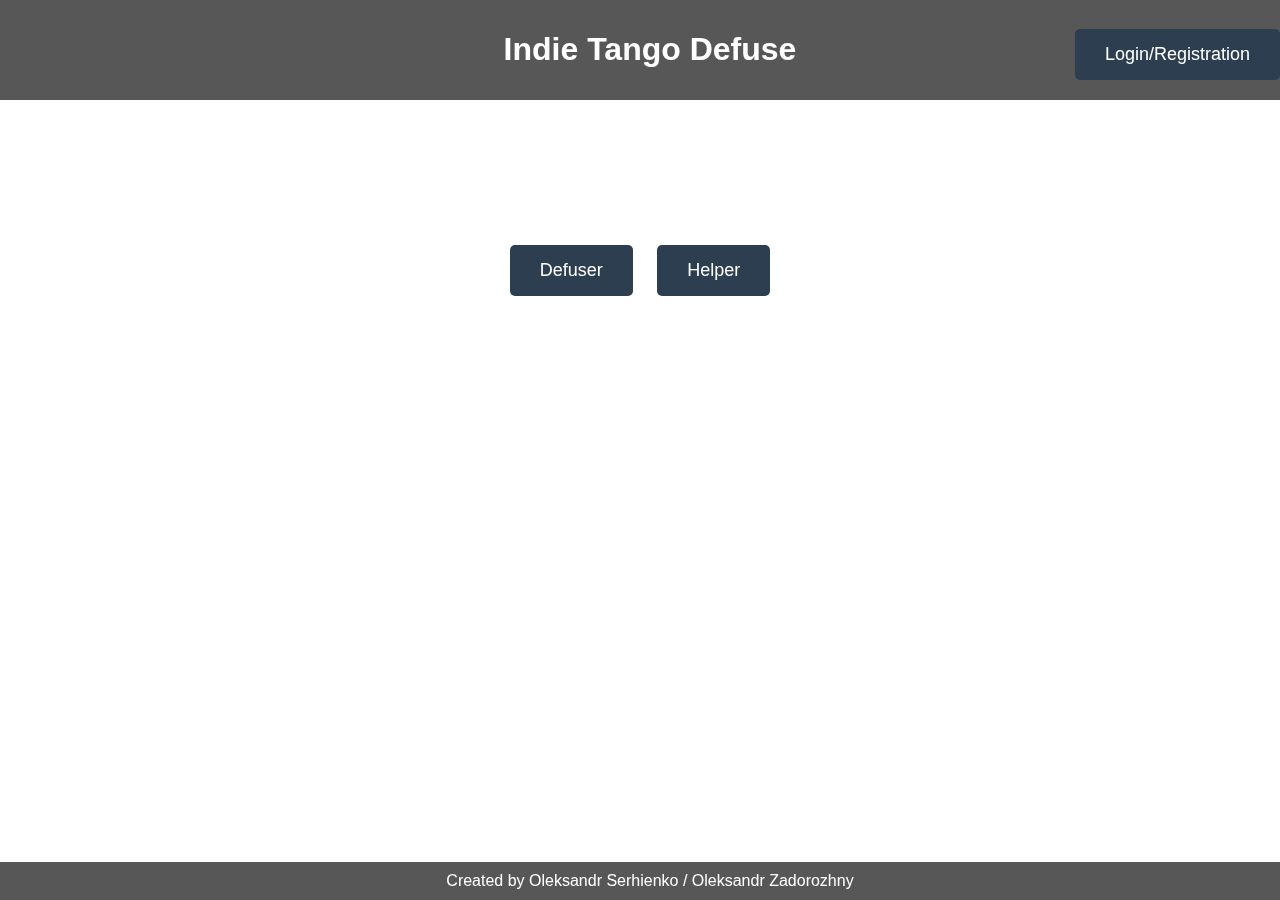
==== index.html @ a59b90db "log/reg+return+bugfix" ====
<!DOCTYPE html>
<html lang="en">

<head>
    <meta charset="UTF-8">
    <meta http-equiv="X-UA-Compatible" content="IE=edge">
    <meta name="viewport" content="width=device-width, initial-scale=1.0">
    <title>Indie Tango Defuse</title>
    <link rel="stylesheet" href="css/styles.css">
</head>

<body>

    <video autoplay muted loop id="videoBackground">
        <source src="res/defuse.mp4" type="video/mp4">
        Your browser does not support the video tag.
    </video>

    <header>
        <div class="invisible">Login/Registration</div>
        <h1>Indie Tango Defuse</h1>
        <button onclick="loginRegistration()">Login/Registration</button>
    </header>

    <main>
        <div>
            <button onclick="defuserClicked()">Defuser</button>
            <button onclick="openPopup()">Helper</button>
        </div>
    </main>

    <footer>
        Created by Oleksandr Serhienko / Oleksandr Zadorozhny
    </footer>


    <div id="popup" class="popup">
        <p>Enter session:</p>
        <input type="text" id="inputField" onkeypress="checkEnter(event)">
        <button onclick="displayDate()">Submit</button>
        <button onclick="closePopup()">Close</button>
    </div>


    <script>
        function loginRegistration() {
            // Handle log/reg button click event
            window.location.href = 'login.html';
            console.log("Login button clicked");
        }
        function defuserClicked() {
            // Handle defuser button click event
            window.location.href = 'defuser.html';
            console.log("Defuser button clicked");
        }

        function helperClicked() {
            // Handle helper button click event
            console.log("Helper button clicked");
            document.getElementById('popup').style.display = 'block';
            document.getElementById('inputField').focus();

        }

        function openPopup() {
            document.getElementById('popup').style.display = 'block';
            document.getElementById('inputField').focus();
        }

        function closePopup() {
            document.getElementById('popup').style.display = 'none';
        }

        function checkEnter(event) {
            if (event.key === 'Enter') {
                displayDate();
            }
        }

        function displayDate() {
            var selectedDate = document.getElementById('inputField').value;
            window.location.href = 'helper.html?sessionCode=' + encodeURIComponent(selectedDate);
        }
    </script>

</body>

</html>
---- css/styles.css ----
body {
    font-family: 'Arial', sans-serif;
    margin: 0;
    padding: 0;
    box-sizing: border-box;
    overflow: hidden; /* Prevents scrollbars from appearing when using video as background */
}

#videoBackground {
    position: fixed;
    top: 0;
    left: 0;
    width: 100%;
    height: 100%;
    object-fit: cover;
    z-index: -1; /* Place the video behind other content */
}

header {
    background-color: #000000a8;
    color: #fff;
    text-align: center;
    padding: 20px;
}

main {
    display: flex;
    justify-content: center;
    align-items: center;
    height: 60vh;
}

button {
    padding: 15px 30px;
    font-size: 18px;
    margin: 0 10px;
    background-color: #2C3E50;
    color: #fff;
    border: none;
    border-radius: 5px;
    cursor: pointer;
}

button:hover {
    background-color: #2c3e509f;
}

footer {
    background-color: #000000a8;
    color: #fff;
    text-align: center;
    padding: 10px;
    position: absolute;
    bottom: 0;
    width: 100%;
}


.popup {
    display: none;
    position: fixed;
    top: 50%;
    left: 50%;
    transform: translate(-50%, -50%);
    padding: 20px;
    background-color: #fff;
    border: 1px solid #ccc;
    box-shadow: 0 4px 8px rgba(0, 0, 0, 0.1);
    z-index: 1000;
  }


header {
    background-color: #000000a8;
    color: white;
    padding: 10px;
    text-align: center;
    position: fixed;
    width: 100%;
    top: 0;
    display: flex;
    justify-content: space-between;
    align-items: baseline;
}

.invisible {
    padding: 15px 30px;
    font-size: 18px;
    margin: 0 10px;
    color: #ffffff00;
    border: none;
    border-radius: 5px;
}
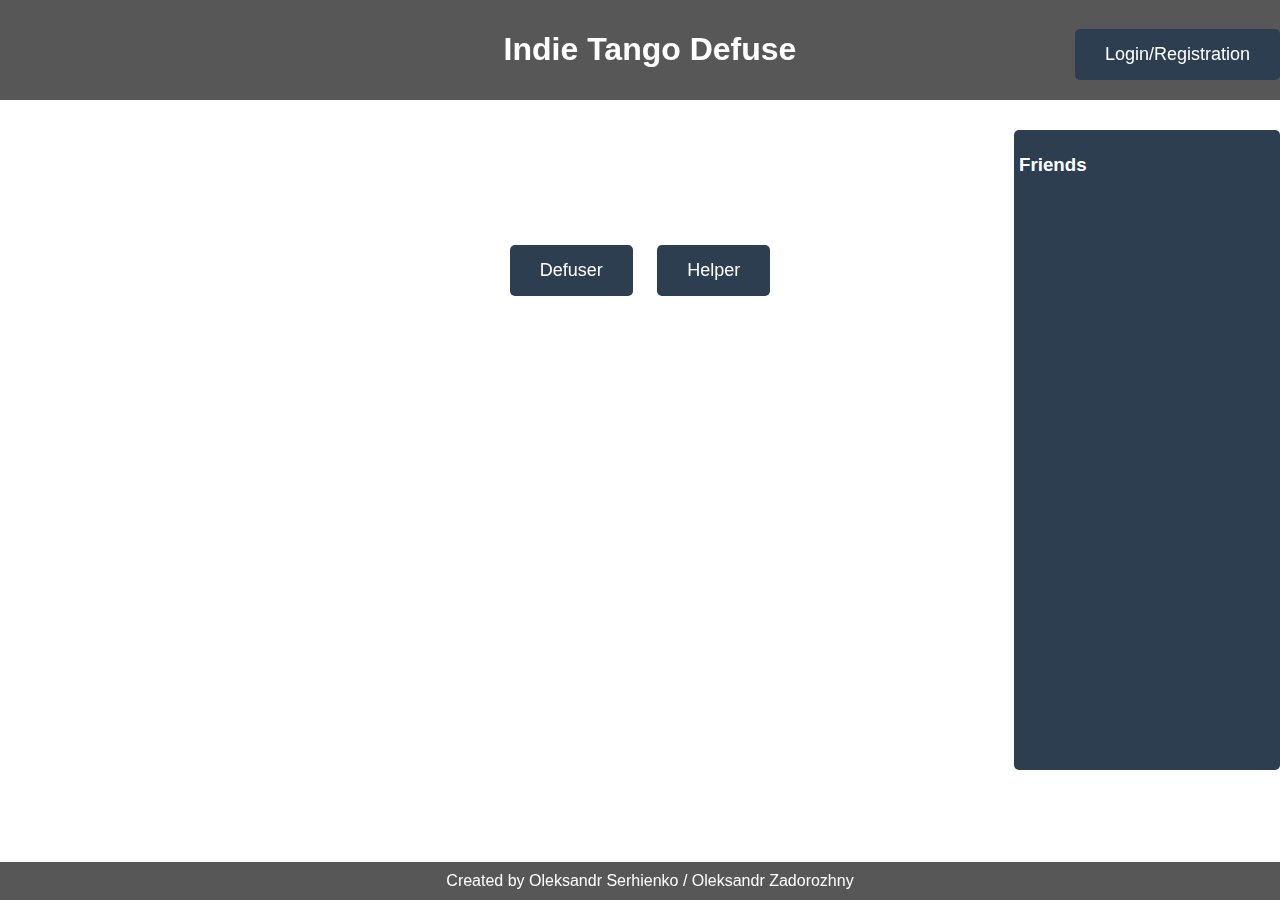
==== commit c0ca4b8a: "add friend list" ====
--- a/index.html
+++ b/index.html
@@ -27,6 +27,9 @@
             <button onclick="defuserClicked()">Defuser</button>
             <button onclick="openPopup()">Helper</button>
         </div>
+        <div class="friends">
+            <h3>Friends</h3>
+        </div>
     </main>
 
     <footer>
@@ -37,12 +40,16 @@
     <div id="popup" class="popup">
         <p>Enter session:</p>
         <input type="text" id="inputField" onkeypress="checkEnter(event)">
-        <button onclick="displayDate()">Submit</button>
+        <button onclick="submitDate()">Submit</button>
         <button onclick="closePopup()">Close</button>
     </div>
 
 
     <script>
+        var token;
+        var allFriends;
+        var onlineFriends;
+
         function loginRegistration() {
             // Handle log/reg button click event
             window.location.href = 'login.html';
@@ -59,7 +66,6 @@
             console.log("Helper button clicked");
             document.getElementById('popup').style.display = 'block';
             document.getElementById('inputField').focus();
-
         }
 
         function openPopup() {
@@ -77,10 +83,94 @@
             }
         }
 
-        function displayDate() {
+        function getFriends() {
+            const url = 'http://localhost:5000/getInfo/getFriends';
+            fetch(url, {
+                method: 'GET',
+                headers: {
+                    'Content-Type': 'application/json',
+                    'Authorization': 'Bearer ' + localStorage.getItem('token')
+                }
+            })
+                .then(response => {
+                    if (!response.ok) {
+                        throw new Error('Network response was not ok');
+                    }
+                    return response.json();
+                })
+                .then(data => {
+                    allFriends = data.allFriends;
+                    onlineFriends = data.onlineFriends;
+                    console.log(data.onlineFriends);
+                    console.log(JSON.stringify(data.onlineFriends));
+                    displayFriendsList();
+                })
+                .catch(error => console.error('Fetch error:', error));
+        }
+
+        function displayFriendsList() {
+            var friendsDiv = document.querySelector('.friends');
+            var friendsListHTML = '<h3>Friends</h3>';
+
+            // Додаємо першу вкладку для всіх друзів
+            friendsListHTML += '<div class="tabs">';
+            friendsListHTML += '<div class="tab" onclick="switchTab(\'all\')">All Friends</div>';
+            friendsListHTML += '<div class="tab" onclick="switchTab(\'online\')">Online Friends</div>';
+            friendsListHTML += '</div>';
+
+            // Додаємо контент для всіх друзів
+            friendsListHTML += '<div class="tab-content allFriends" id="allFriends"><ul>';
+            allFriends.forEach(function (friend) {
+                friendsListHTML += '<li>' + friend + '</li>';
+            });
+            friendsListHTML += '</ul></div>';
+
+            // Додаємо контент для онлайн друзів
+            friendsListHTML += '<div class="tab-content onlineFriends" id="onlineFriends"><ul>';
+             friendsListHTML += '<p>' + 'Click on a friend\'s login to join' + '</p>';
+
+            for (const key in onlineFriends) {
+                if (Object.hasOwnProperty.call(onlineFriends, key)) {
+                    friendsListHTML += '<li onclick="displayDate(\'' + onlineFriends[key] + '\')" onmouseover="this.style.cursor=\'pointer\'" onmouseout="this.style.cursor=\'default\'">' + key + '</li>';
+                }
+            }
+            friendsListHTML += '</ul></div>';
+
+            friendsDiv.innerHTML = friendsListHTML;
+        }
+
+
+        // Функція для перемикання вкладок
+        function switchTab(tabName) {
+            var tabs = document.querySelectorAll('.tab');
+            var tabContents = document.querySelectorAll('.tab-content');
+            tabs.forEach(function (tab) {
+                tab.classList.remove('active');
+            });
+            tabContents.forEach(function (tabContent) {
+                tabContent.style.display = 'none';
+            });
+            document.querySelector('.' + tabName + 'Friends').style.display = 'block';
+            document.querySelector('.' + tabName).classList.add('active');
+        }
+
+        function submitDate() {
             var selectedDate = document.getElementById('inputField').value;
             window.location.href = 'helper.html?sessionCode=' + encodeURIComponent(selectedDate);
         }
+        
+        function displayDate(gameCode) {
+            var selectedDate = document.getElementById('inputField').value;
+            window.location.href = 'helper.html?sessionCode=' + encodeURIComponent(gameCode);
+        }
+        document.addEventListener('DOMContentLoaded', function () {
+            if (localStorage.getItem('token')) {
+                token = 'Bearer ' + localStorage.getItem('token');
+            } else {
+                token = 'Bearer ' + 'eyJhbGciOiJIUzI1NiJ9.eyJzdWIiOiJnZ2dAYXNkYXNkIiwiaWF0IjoxNzA3NDI1ODM3LCJleHAiOjE3MDgwMzA2Mzd9.e8Cgjz4WAn2iwDVG1XjsXCr5CfRWT7hKNsrRuJ1farM';
+            }
+            getFriends();
+        });
     </script>
 
 </body>
--- a/css/styles.css
+++ b/css/styles.css
@@ -91,3 +91,50 @@
     border: none;
     border-radius: 5px;
 }
+
+.friends {
+    position: absolute;
+    height: 70%;
+    width: 20%;
+    background-color: #2C3E50;
+    position: absolute;
+    top: 50%;
+    transform: translateY(-50%);
+    right: 0;
+    color: #fff;
+    border: none;
+    border-radius: 5px;
+
+  }
+
+  .friends {
+    position: absolute;
+    height: 70%;
+    width: 20%;
+    background-color: #2C3E50;
+    top: 50%;
+    transform: translateY(-50%);
+    right: 0;
+    color: #fff;
+    border: none;
+    border-radius: 5px;
+    padding: 5px;
+  }
+
+  .tabs {
+    display: flex;
+    margin-bottom: 10px;
+}
+
+.tab {
+    margin-right: 10px;
+    cursor: pointer;
+}
+
+.tab-content {
+    display: none;
+}
+
+.tab-content.active {
+    display: flex;
+}
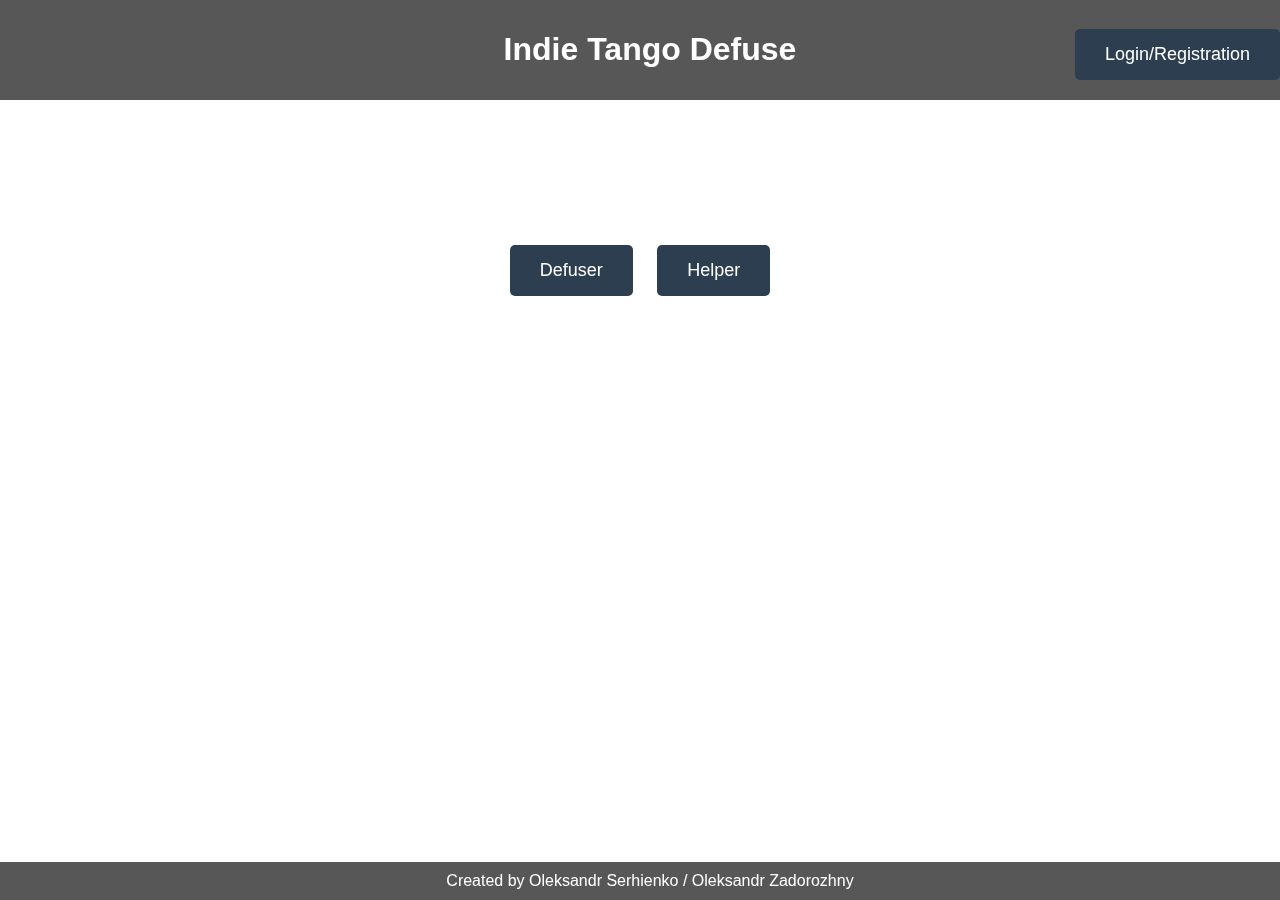
==== commit b3c20e9c: "add to friends" ====
--- a/index.html
+++ b/index.html
@@ -19,16 +19,17 @@
     <header>
         <div class="invisible">Login/Registration</div>
         <h1>Indie Tango Defuse</h1>
-        <button onclick="loginRegistration()">Login/Registration</button>
+        <button class = "button" onclick="loginRegistration()">Login/Registration</button>
     </header>
 
     <main>
         <div>
-            <button onclick="defuserClicked()">Defuser</button>
-            <button onclick="openPopup()">Helper</button>
+            <button class = "button" onclick="defuserClicked()">Defuser</button>
+            <button class = "button" onclick="openPopup()">Helper</button>
         </div>
         <div class="friends">
             <h3>Friends</h3>
+
         </div>
     </main>
 
@@ -40,8 +41,8 @@
     <div id="popup" class="popup">
         <p>Enter session:</p>
         <input type="text" id="inputField" onkeypress="checkEnter(event)">
-        <button onclick="submitDate()">Submit</button>
-        <button onclick="closePopup()">Close</button>
+        <button class = "button" onclick="submitDate()">Submit</button>
+        <button class = "button" onclick="closePopup()">Close</button>
     </div>
 
 
@@ -93,6 +94,9 @@
                 }
             })
                 .then(response => {
+                    console.log("header");
+                    console.log(localStorage.getItem('token'));
+
                     if (!response.ok) {
                         throw new Error('Network response was not ok');
                     }
@@ -111,7 +115,7 @@
         function displayFriendsList() {
             var friendsDiv = document.querySelector('.friends');
             var friendsListHTML = '<h3>Friends</h3>';
-
+            var friendsListHTML = '<form onsubmit=\"addFriends(event)\"><div><input type=\"email\" name=\"email\" placeholder=\"Add to friend\" required><button class = "add_to_f" type="submit">Add</button></form>';
             // Додаємо першу вкладку для всіх друзів
             friendsListHTML += '<div class="tabs">';
             friendsListHTML += '<div class="tab" onclick="switchTab(\'all\')">All Friends</div>';
@@ -127,7 +131,7 @@
 
             // Додаємо контент для онлайн друзів
             friendsListHTML += '<div class="tab-content onlineFriends" id="onlineFriends"><ul>';
-             friendsListHTML += '<p>' + 'Click on a friend\'s login to join' + '</p>';
+            friendsListHTML += '<p>' + 'Click on a friend\'s login to join' + '</p>';
 
             for (const key in onlineFriends) {
                 if (Object.hasOwnProperty.call(onlineFriends, key)) {
@@ -139,6 +143,29 @@
             friendsDiv.innerHTML = friendsListHTML;
         }
 
+        function addFriends(event) {
+            event.preventDefault();
+            const url = 'http://localhost:5000/getInfo/addFriends';
+            fetch(url, {
+                method: 'GET',
+                headers: {
+                    'Content-Type': 'application/json',
+                    'Authorization': 'Bearer ' + localStorage.getItem('token'),
+                    'friend': event.target.email.value
+                }
+            })
+                .then(response => {
+                    if (!response.ok) {
+                        throw new Error('Network response was not ok');
+                    }
+                    return response.json();
+                })
+                .then(data => {
+                    console.log("data:", data);
+                    location.reload();
+                })
+                .catch(error => console.error('Fetch error:', error));
+        }
 
         // Функція для перемикання вкладок
         function switchTab(tabName) {
@@ -158,17 +185,21 @@
             var selectedDate = document.getElementById('inputField').value;
             window.location.href = 'helper.html?sessionCode=' + encodeURIComponent(selectedDate);
         }
-        
+
         function displayDate(gameCode) {
             var selectedDate = document.getElementById('inputField').value;
             window.location.href = 'helper.html?sessionCode=' + encodeURIComponent(gameCode);
         }
         document.addEventListener('DOMContentLoaded', function () {
-            if (localStorage.getItem('token')) {
+            var friendsDiv = document.querySelector('.friends');
+            if (localStorage.getItem('token') && localStorage.getItem('token') != "null") {
                 token = 'Bearer ' + localStorage.getItem('token');
             } else {
                 token = 'Bearer ' + 'eyJhbGciOiJIUzI1NiJ9.eyJzdWIiOiJnZ2dAYXNkYXNkIiwiaWF0IjoxNzA3NDI1ODM3LCJleHAiOjE3MDgwMzA2Mzd9.e8Cgjz4WAn2iwDVG1XjsXCr5CfRWT7hKNsrRuJ1farM';
+                friendsDiv.classList.add('none');
+
             }
+            
             getFriends();
         });
     </script>
--- a/css/styles.css
+++ b/css/styles.css
@@ -30,7 +30,7 @@
     height: 60vh;
 }
 
-button {
+.button {
     padding: 15px 30px;
     font-size: 18px;
     margin: 0 10px;
@@ -41,8 +41,16 @@
     cursor: pointer;
 }
 
-button:hover {
+.button:hover {
     background-color: #2c3e509f;
+}
+
+.add_to_f {
+    background-color: #2C3E50;
+    color: #fff;
+    border: none;
+    border-radius: 5px;
+    cursor: pointer;
 }
 
 footer {
@@ -138,3 +146,7 @@
 .tab-content.active {
     display: flex;
 }
+
+.none {
+    display: none;
+}